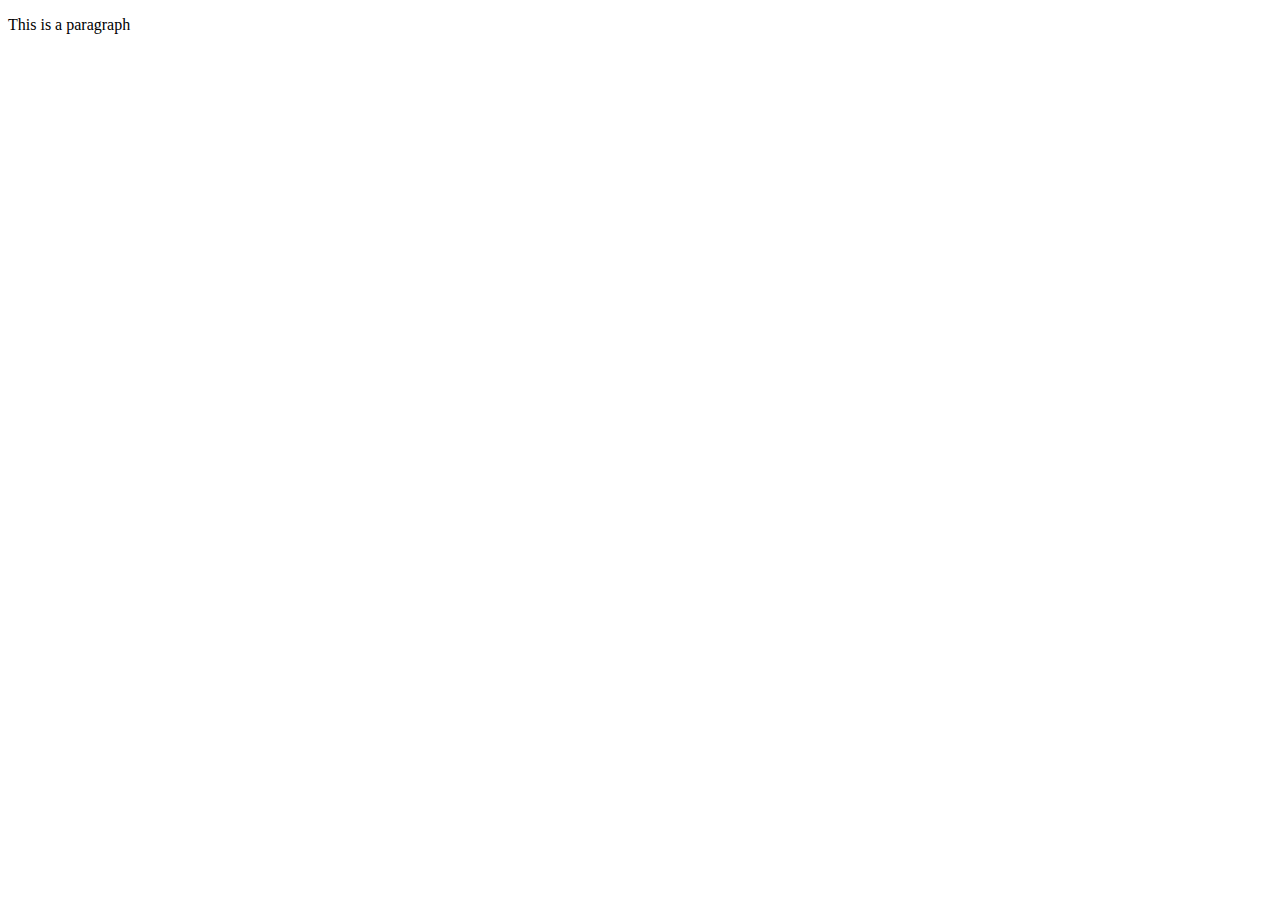
==== goldfish.html @ 521d6a39 "Update goldfish.html" ====
<!DOCTYPE html PUBLIC "-//W3C//DTD HTML 4.01//EN">
<html>
  <link rel="stylesheet" href="mystyle.css">
<head>
	<meta charset="utf=8">
	<title>jQuery Example</title>
</head>

<body>
	<p id="paragraph">This is a paragraph</p>
</body>
	<script type="text/javascript" src="http://ajax.googleapis.com/ajax/libs/jquery/1.9.1/jquery.min.js"></script>
	<script type="text/javascript" src="util.js"></script>
</html>
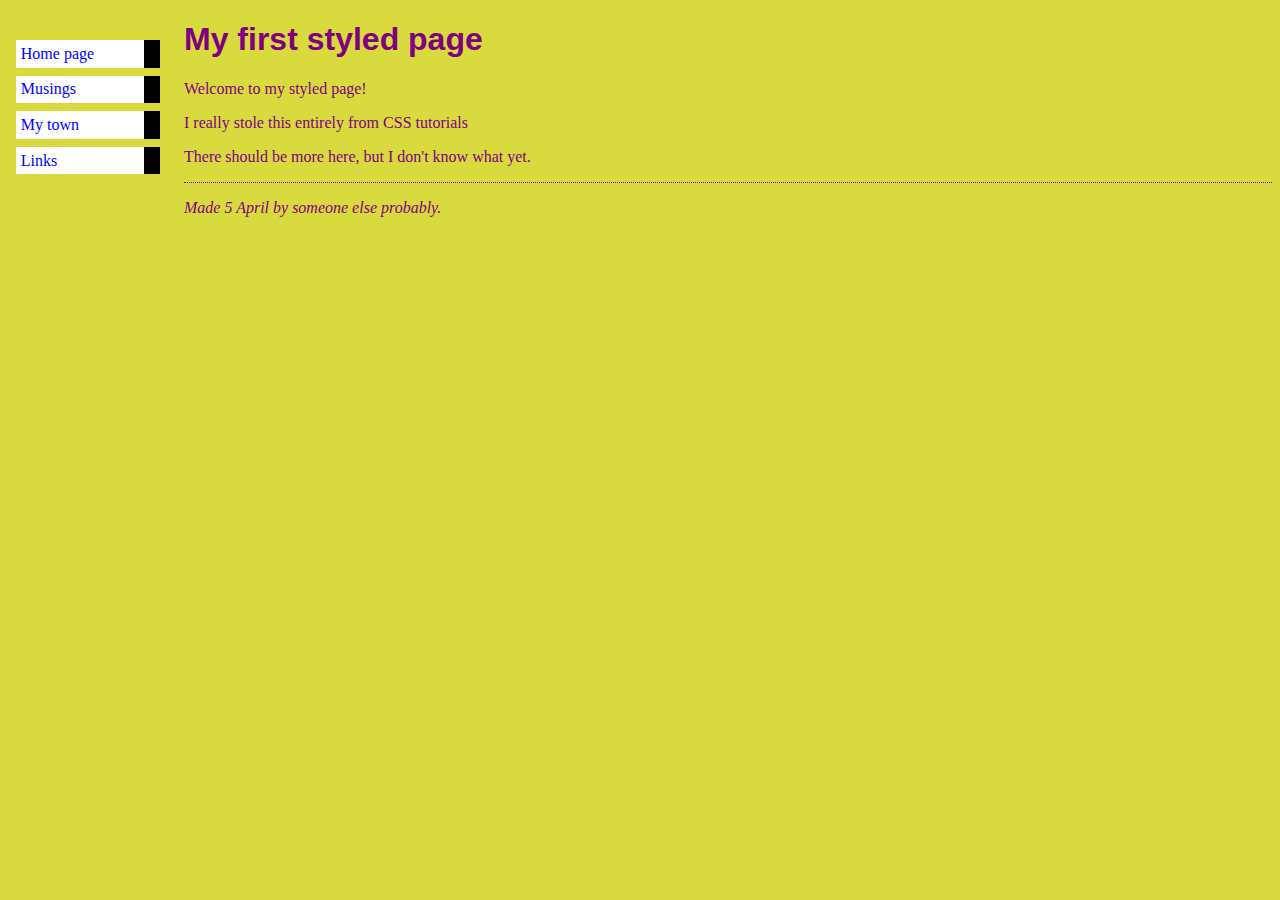
==== commit 57d2d821: "Update goldfish.html" ====
--- a/goldfish.html
+++ b/goldfish.html
@@ -7,7 +7,27 @@
 </head>
 
 <body>
-	<p id="paragraph">This is a paragraph</p>
+<!-- Site navigation menu -->
+<ul class="navbar">
+  <li><a href="index.html">Home page</a>
+  <li><a href="musings.html">Musings</a>
+  <li><a href="town.html">My town</a>
+  <li><a href="links.html">Links</a>
+</ul>
+
+<!-- Main content -->
+<h1>My first styled page</h1>
+
+<p>Welcome to my styled page!
+
+<p>I really stole this entirely from CSS tutorials
+
+<p>There should be more here, but I don't know
+what yet.
+
+<!-- Sign and date the page, it's only polite! -->
+<address>Made 5 April by someone else probably.</address>
+
 </body>
 	<script type="text/javascript" src="http://ajax.googleapis.com/ajax/libs/jquery/1.9.1/jquery.min.js"></script>
 	<script type="text/javascript" src="util.js"></script>
--- a/mystyle.css
+++ b/mystyle.css
@@ -0,0 +1,32 @@
+body {
+  padding-left: 11em;
+  font-family: Georgia, "Times New Roman",
+        Times, serif;
+  color: purple;
+  background-color: #d8da3d }
+ul.navbar {
+  list-style-type: none;
+  padding: 0;
+  margin: 0;
+  position: absolute;
+  top: 2em;
+  left: 1em;
+  width: 9em }
+h1 {
+  font-family: Helvetica, Geneva, Arial,
+        SunSans-Regular, sans-serif }
+ul.navbar li {
+  background: white;
+  margin: 0.5em 0;
+  padding: 0.3em;
+  border-right: 1em solid black }
+ul.navbar a {
+  text-decoration: none }
+a:link {
+  color: blue }
+a:visited {
+  color: purple }
+address {
+  margin-top: 1em;
+  padding-top: 1em;
+  border-top: thin dotted }
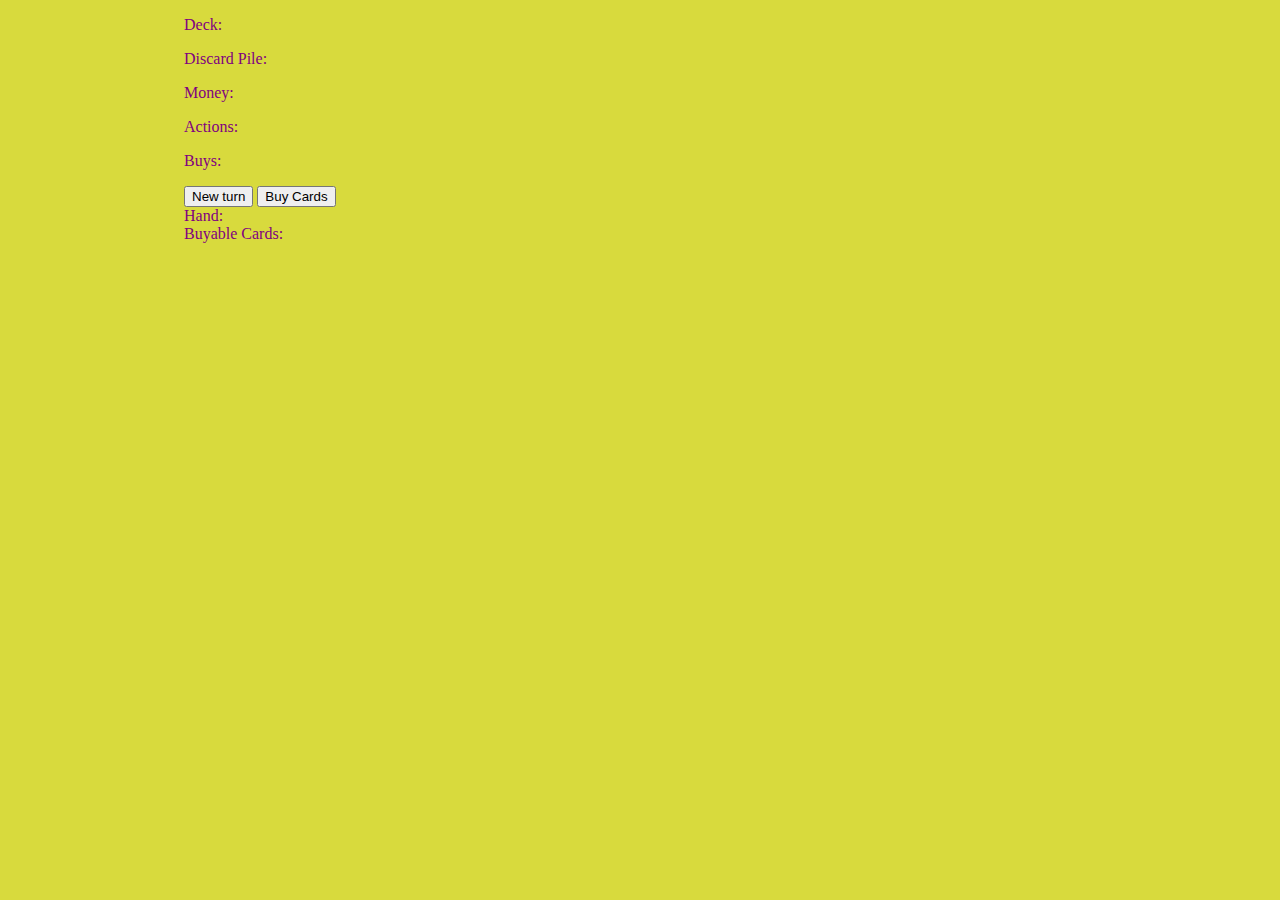
==== commit 556e0bb9: "Update goldfish.html" ====
--- a/goldfish.html
+++ b/goldfish.html
@@ -1,34 +1,41 @@
 <!DOCTYPE html PUBLIC "-//W3C//DTD HTML 4.01//EN">
 <html>
   <link rel="stylesheet" href="mystyle.css">
+  <script src="//ajax.googleapis.com/ajax/libs/jquery/1.11.0/jquery.min.js"></script>
+  <script src="util.js"></script>
 <head>
 	<meta charset="utf=8">
-	<title>jQuery Example</title>
+	<title>Goldfish</title>
 </head>
 
 <body>
-<!-- Site navigation menu -->
-<ul class="navbar">
-  <li><a href="index.html">Home page</a>
-  <li><a href="musings.html">Musings</a>
-  <li><a href="town.html">My town</a>
-  <li><a href="links.html">Links</a>
-</ul>
 
-<!-- Main content -->
-<h1>My first styled page</h1>
+<div>
+<p id="deckTest">Deck:</p>
+<p id="discardPile">Discard Pile:</p>
+<p id="moneyCountId">Money: <p id="displayMoney"></span></p>
+<p id="actionCountId">Actions: <p id="displayActions"></span></p>
+<p id="buysCountId">Buys: <p id="displayBuys"></span></p>
+</div>
 
-<p>Welcome to my styled page!
+<div>
+    <input type="button" onclick="newTurn()" value="New turn">
+    <input type="button" onclick="buyList()" value="Buy Cards">
+</div>
 
-<p>I really stole this entirely from CSS tutorials
 
-<p>There should be more here, but I don't know
-what yet.
+<div><span id="playableHand">Hand: </span></div>
 
-<!-- Sign and date the page, it's only polite! -->
-<address>Made 5 April by someone else probably.</address>
+<div><span id="buyableCards">Buyable Cards:</span></div>
+
+<div id=ErrorCatching>
+<p id="errorCatch"></p>
+<p id="1"></p>
+<p id="2"></p>
+<p id="3"></p>
+</div>
 
 </body>
-	<script type="text/javascript" src="http://ajax.googleapis.com/ajax/libs/jquery/1.9.1/jquery.min.js"></script>
-	<script type="text/javascript" src="util.js"></script>
+
+
 </html>
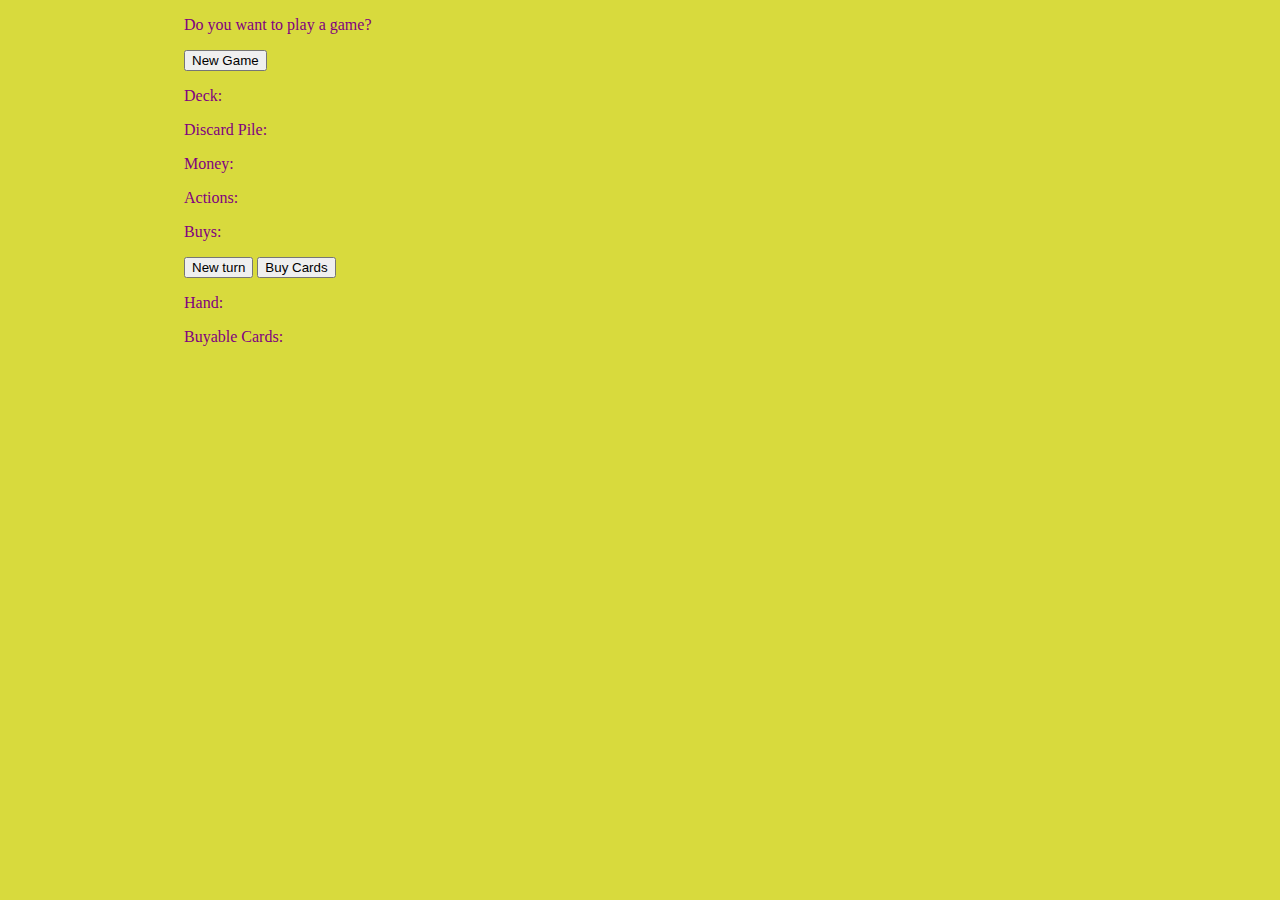
==== commit 3478696a: "Update goldfish.html" ====
--- a/goldfish.html
+++ b/goldfish.html
@@ -2,20 +2,25 @@
 <html>
   <link rel="stylesheet" href="mystyle.css">
   <script src="//ajax.googleapis.com/ajax/libs/jquery/1.11.0/jquery.min.js"></script>
-  <script src="util.js"></script>
+
 <head>
 	<meta charset="utf=8">
 	<title>Goldfish</title>
+	<script src="test.js"></script>
 </head>
 
 <body>
+<div id="gameInitializer"><p>Do you want to play a game?</p>
+<input type="button" onclick="newGame()" value="New Game">
+</div>
+
 
 <div>
 <p id="deckTest">Deck:</p>
 <p id="discardPile">Discard Pile:</p>
-<p id="moneyCountId">Money: <p id="displayMoney"></span></p>
-<p id="actionCountId">Actions: <p id="displayActions"></span></p>
-<p id="buysCountId">Buys: <p id="displayBuys"></span></p>
+<p id="moneyCountId">Money: <span id="displayMoney"></span></p>
+<p id="actionCountId">Actions: <span id="displayActions"></span></p>
+<p id="buysCountId">Buys: <span id="displayBuys"></span></p>
 </div>
 
 <div>
@@ -24,9 +29,9 @@
 </div>
 
 
-<div><span id="playableHand">Hand: </span></div>
+<div><p id="playableHand">Hand: </p></div>
 
-<div><span id="buyableCards">Buyable Cards:</span></div>
+<div><p id="buyableCards">Buyable Cards:</p></div>
 
 <div id=ErrorCatching>
 <p id="errorCatch"></p>
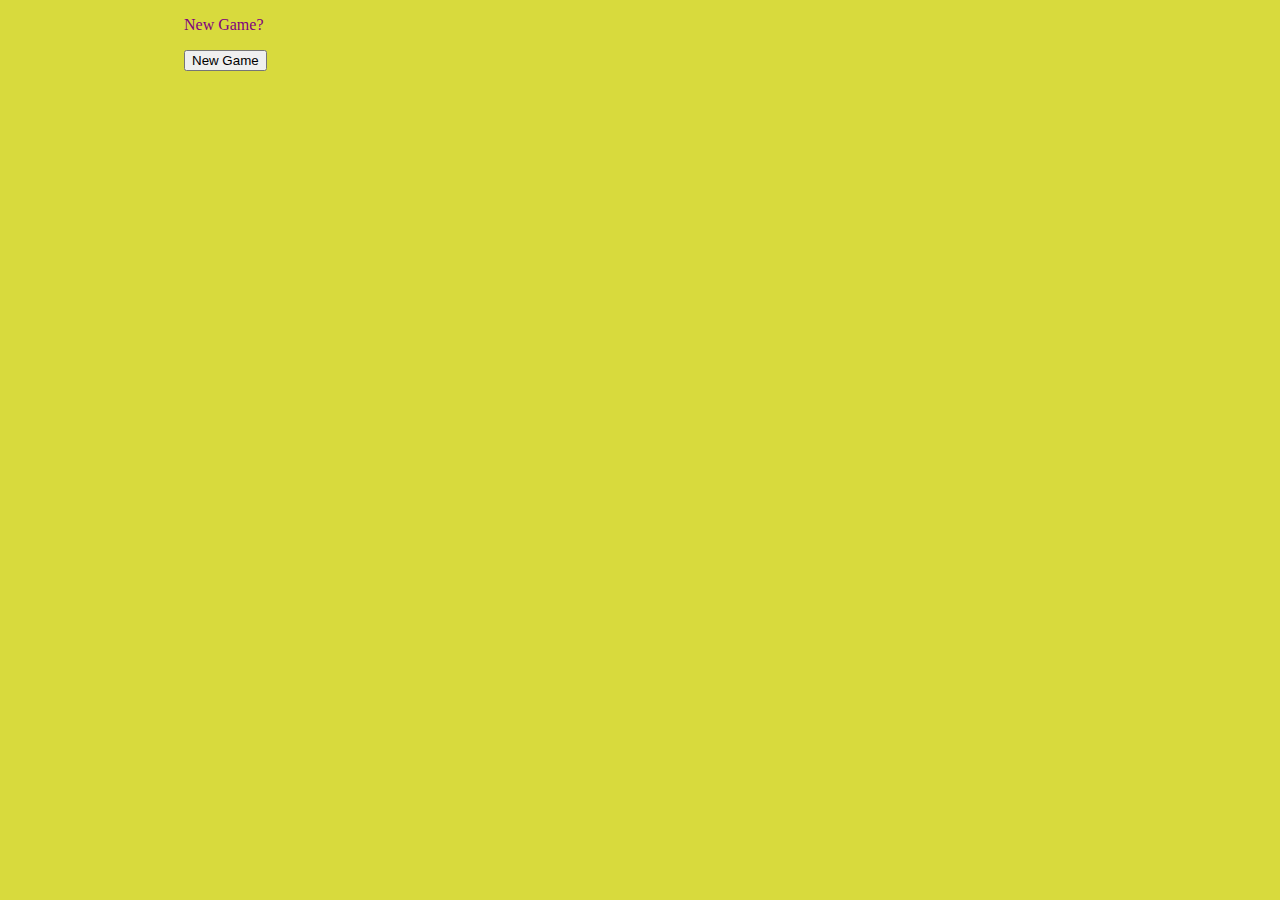
==== commit 22365d32: "Update goldfish.html" ====
--- a/goldfish.html
+++ b/goldfish.html
@@ -6,40 +6,21 @@
 <head>
 	<meta charset="utf=8">
 	<title>Goldfish</title>
-	<script src="test.js"></script>
+	<script src="util.js"></script>
 </head>
 
 <body>
-<div id="gameInitializer"><p>Do you want to play a game?</p>
+<div id="gameInitializer"><p>New Game?</p>
 <input type="button" onclick="newGame()" value="New Game">
 </div>
 
-
-<div>
-<p id="deckTest">Deck:</p>
-<p id="discardPile">Discard Pile:</p>
-<p id="moneyCountId">Money: <span id="displayMoney"></span></p>
-<p id="actionCountId">Actions: <span id="displayActions"></span></p>
-<p id="buysCountId">Buys: <span id="displayBuys"></span></p>
-</div>
-
-<div>
-    <input type="button" onclick="newTurn()" value="New turn">
-    <input type="button" onclick="buyList()" value="Buy Cards">
-</div>
-
-
-<div><p id="playableHand">Hand: </p></div>
-
-<div><p id="buyableCards">Buyable Cards:</p></div>
-
+<div id=gameBoard></div>
+<div id=victoryScreen><p id="victoryText"></p></div>
 <div id=ErrorCatching>
 <p id="errorCatch"></p>
-<p id="1"></p>
-<p id="2"></p>
-<p id="3"></p>
+<p id="report"></p>
 </div>
-
+</div>
 </body>
 
 
